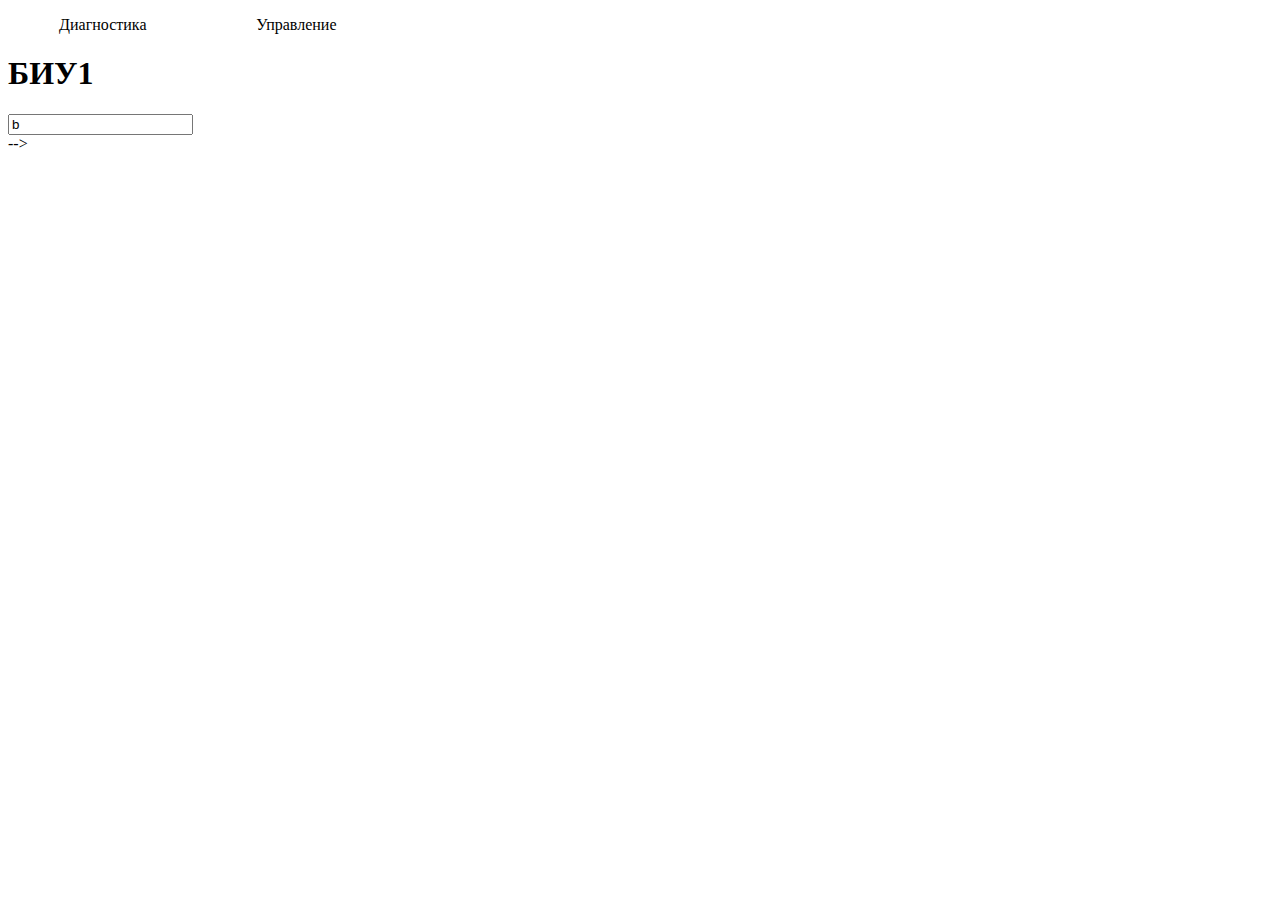
==== index.html @ 1b1f74dd "initial commit #2" ====
<!DOCTYPE html>
<html lang="ru">
<head>
	<meta charset="utf-8">
	<title>Диагностика и управление БИУ</title>
	<meta name="viewport" content="width=device-width, initial-scale=1.0, user-scalable=no" />
	<script src="static/jquery-1.11.2.min.js"></script>
	<link rel="stylesheet" type="text/css" href="static/base.css"></head>
<body>
	<header>
		<menu>
			<item onclick="showPanel('#diagnose');"  
				  class="diagnose" >Диагностика</item>
			<item onclick="showPanel('#controls');" 
				  class="controls" >Управление</item>
		</menu>
	</header>
	<article>
		<section>
			<h1>БИУ1</h1>
			<input name=a value=b />
		</section>
	</article>
</body>
</html>




<!-- <head>
	<meta charset="utf-8">
	<title>Система техзрения</title>
	<meta name="viewport" content="width=device-width, initial-scale=1.0, user-scalable=no" />
	<script src="static/jquery-1.11.2.min.js"></script>
	<script src="static/recognize.js"></script>
	<script src="static/navigation.js"></script>
	<script src="static/movement.js"></script>
	<script type="text/javascript">

	function showPanel(name) {
		$('#recognize').hide();
		$('#navigation').hide();
		$('#movement').hide();
		$(name).show();
	}

	$(document).ready(function(){
		ctx_map  = document.getElementById("map_canvas").getContext("2d");
		ctx_mov = document.getElementById("move_canvas").getContext("2d");
		$.get('/describe', {}, function(data) {
			console.log(data);
			$('#camera').attr('src',data.cameras.left.picture);
			})
		//updImage();
		showPanel('#movement');
		map_redraw();
		move_redraw(1);
		}
	);
	</script>
	<link rel="stylesheet" type="text/css" href="static/base.css">
</head>
<body>
	<header>
		<menu>
			<item onclick="showPanel('#recognize');"  
				  class="recognize"  >Распознавание</item>
			<item onclick="showPanel('#navigation');" 
				  class="navigation" >Ориентирование</item>
			<item onclick="showPanel('#movement');"   
				  class="movement"   >Движение</item>
		</menu>
	</header>
	<article id="recognize">
	<h1>Распознавание объектов</h1>
	<section>
	<div class="panel one">
		<button onclick="setB(+20);">+20</button>
		<button onclick="setB(+10);">+10</button>
		<button onclick="setB(+00);">  0</button>
		<button onclick="setB(-10);">-10</button>
		<button onclick="setB(-20);">-20</button>
	</div>
	<img id="camera" src="">
	<div class="panel three">
		<button onclick="updImage();"   >обновить</button>
		<button onclick="recognize();"  >распознать</button>
		<pre class="result"></pre>
	</div>
	<div class="panel two">
		<button onclick="setA(+150);">+150</button>
		<button onclick="setA(+125);">+125</button>
		<button onclick="setA(+100);">+100</button>
		<button onclick="setA( +75);"> +75</button>
		<button onclick="setA( +50);"> +50</button>
		<button onclick="setA( +25);"> +25</button>
		<button onclick="setA( +00);">   0</button>
		<button onclick="setA( -25);"> -25</button>
		<button onclick="setA( -50);"> -50</button>
		<button onclick="setA( -75);"> -75</button>
		<button onclick="setA(-100);">-100</button>
		<button onclick="setA(-125);">-125</button>
		<button onclick="setA(-150);">-150</button>
	</div>
	</section>
	</article>
	<article id="navigation">
	<h1>Ориентирование на местности</h1>
	<section>
		<div id="map">
			<canvas id="map_canvas" width="640" height="480"></canvas>
		</div>
		<div>
			<button onclick="map_redraw();" >Перерисовать</button>
			<button onclick="map_scan();"   >Сканировать</button>
		</div>
	</section>
	</article>
	<article id="movement">
	<h1>Автономное движение</h1>
	<section>
		<div id="move">
			<canvas id="move_canvas" width="640" height="480"></canvas>
		</div>
		<div>
			<button onclick="move_redraw();"    >Перерисовать</button>
			<button onclick="move_get_coords();">Привязка</button>
			<button onclick="move_go();"        >Движение</button>
			<!-- <hr/>
			<button onclick="move_scale_down();">−</button>
			<button onclick="move_scale_up();"  >+</button> -->
		</div>
	</section>
	</article>

</body>
</html>

 -->
---- static/base.css ----
* {
    user-select:none;
    -webkit-user-select:none;
}

header, menu {
    padding: 0px;
}

item {
    width: 15%;
    display: inline-block;
    min-width: fit-content;
    min-width: -moz-fit-content;
    text-align: center;
    cursor: pointer;
}

item.recognize {
    background-color: #f99;
}

item.navigation {
    background-color: #afffaf;
}

item.movement {
    background-color: #a6a6ff;
}

#camera {
    width: 640px;
    height: 480px;
    float: left;
}

.one {
    float: left;
    width: 50px;
    min-height: 480px;
}

.one button {
    width: 95%;
}

.two {
    margin-left: 50px;
    display: -moz-grid-group;
    display: grid-group;
}

.two button {
    width: 7%;
}

.three {
    float: left;
    min-height: 480px;
}

.three button {
    width: 95%;
}


/* navigation */


#navigation section div:nth-child(1) {
    width: 640px;
    height: 480px;
    float: left;
}

#navigation section div:nth-child(2) {
    float: left;
    max-width: 150px;
    min-height: 480px;
}

#navigation button {
    width: 95%;
}

/* movement */


#movement section div:nth-child(1) {
    width: 640px;
    height: 480px;
    float: left;
}

#movement section div:nth-child(2) {
    float: left;
    max-width: 150px;
    min-height: 480px;
}

#movement button {
    width: 95%;
}
---- static/base.css ----
* {
    user-select:none;
    -webkit-user-select:none;
}

header, menu {
    padding: 0px;
}

item {
    width: 15%;
    display: inline-block;
    min-width: fit-content;
    min-width: -moz-fit-content;
    text-align: center;
    cursor: pointer;
}

item.recognize {
    background-color: #f99;
}

item.navigation {
    background-color: #afffaf;
}

item.movement {
    background-color: #a6a6ff;
}

#camera {
    width: 640px;
    height: 480px;
    float: left;
}

.one {
    float: left;
    width: 50px;
    min-height: 480px;
}

.one button {
    width: 95%;
}

.two {
    margin-left: 50px;
    display: -moz-grid-group;
    display: grid-group;
}

.two button {
    width: 7%;
}

.three {
    float: left;
    min-height: 480px;
}

.three button {
    width: 95%;
}


/* navigation */


#navigation section div:nth-child(1) {
    width: 640px;
    height: 480px;
    float: left;
}

#navigation section div:nth-child(2) {
    float: left;
    max-width: 150px;
    min-height: 480px;
}

#navigation button {
    width: 95%;
}

/* movement */


#movement section div:nth-child(1) {
    width: 640px;
    height: 480px;
    float: left;
}

#movement section div:nth-child(2) {
    float: left;
    max-width: 150px;
    min-height: 480px;
}

#movement button {
    width: 95%;
}
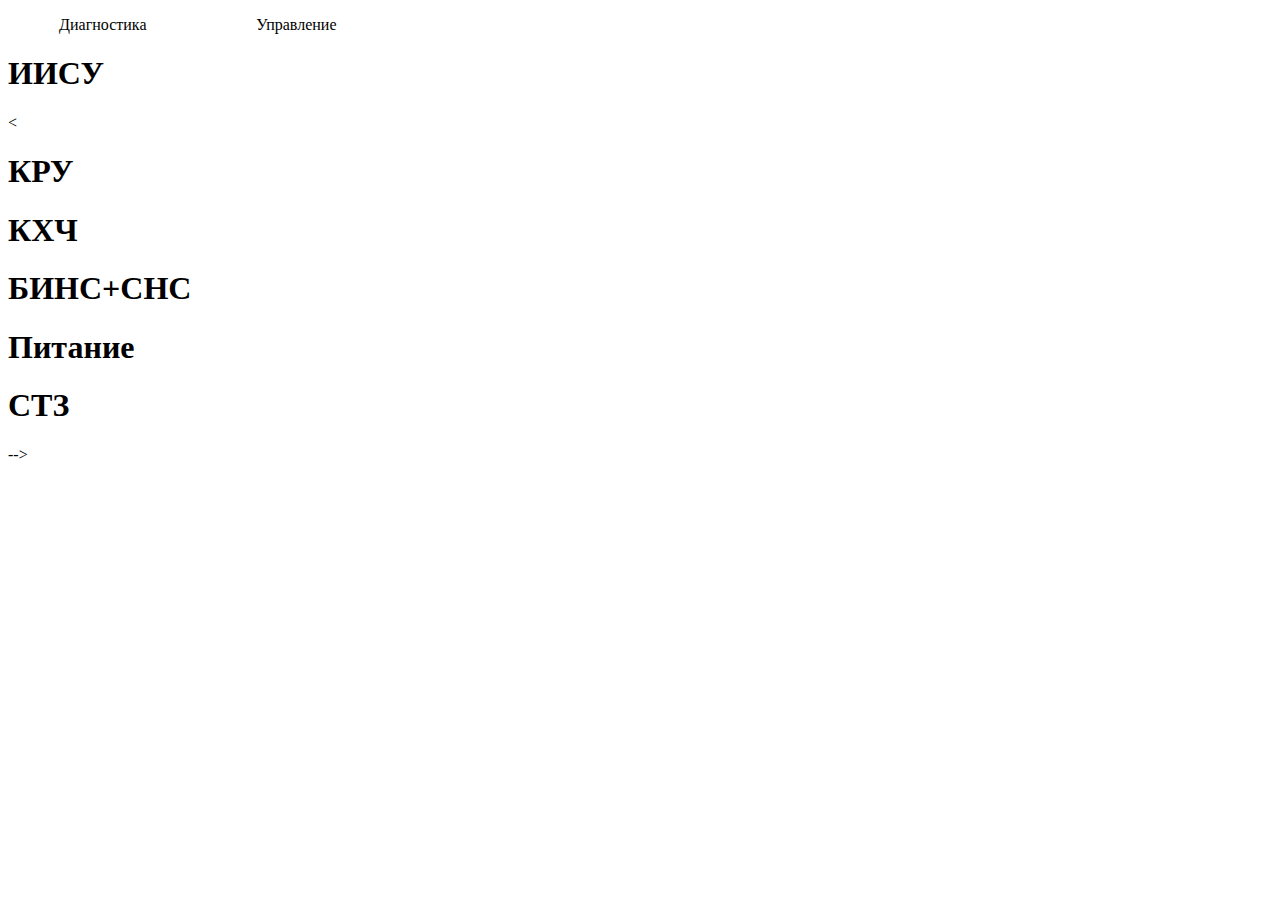
==== commit 006381f7: "names fixed more urls processed power control added" ====
--- a/index.html
+++ b/index.html
@@ -17,8 +17,28 @@
 	</header>
 	<article>
 		<section>
-			<h1>БИУ1</h1>
-			<input name=a value=b />
+			<h1>ИИСУ</h1>
+			<
+		</section>
+		<section>
+			<h1>КРУ</h1>
+			
+		</section>
+		<section>
+			<h1>КХЧ</h1>
+			
+		</section>
+		<section>
+			<h1>БИНС+СНС</h1>
+			
+		</section>
+		<section>
+			<h1>Питание</h1>
+			
+		</section>
+		<section>
+			<h1>СТЗ</h1>
+			
 		</section>
 	</article>
 </body>
